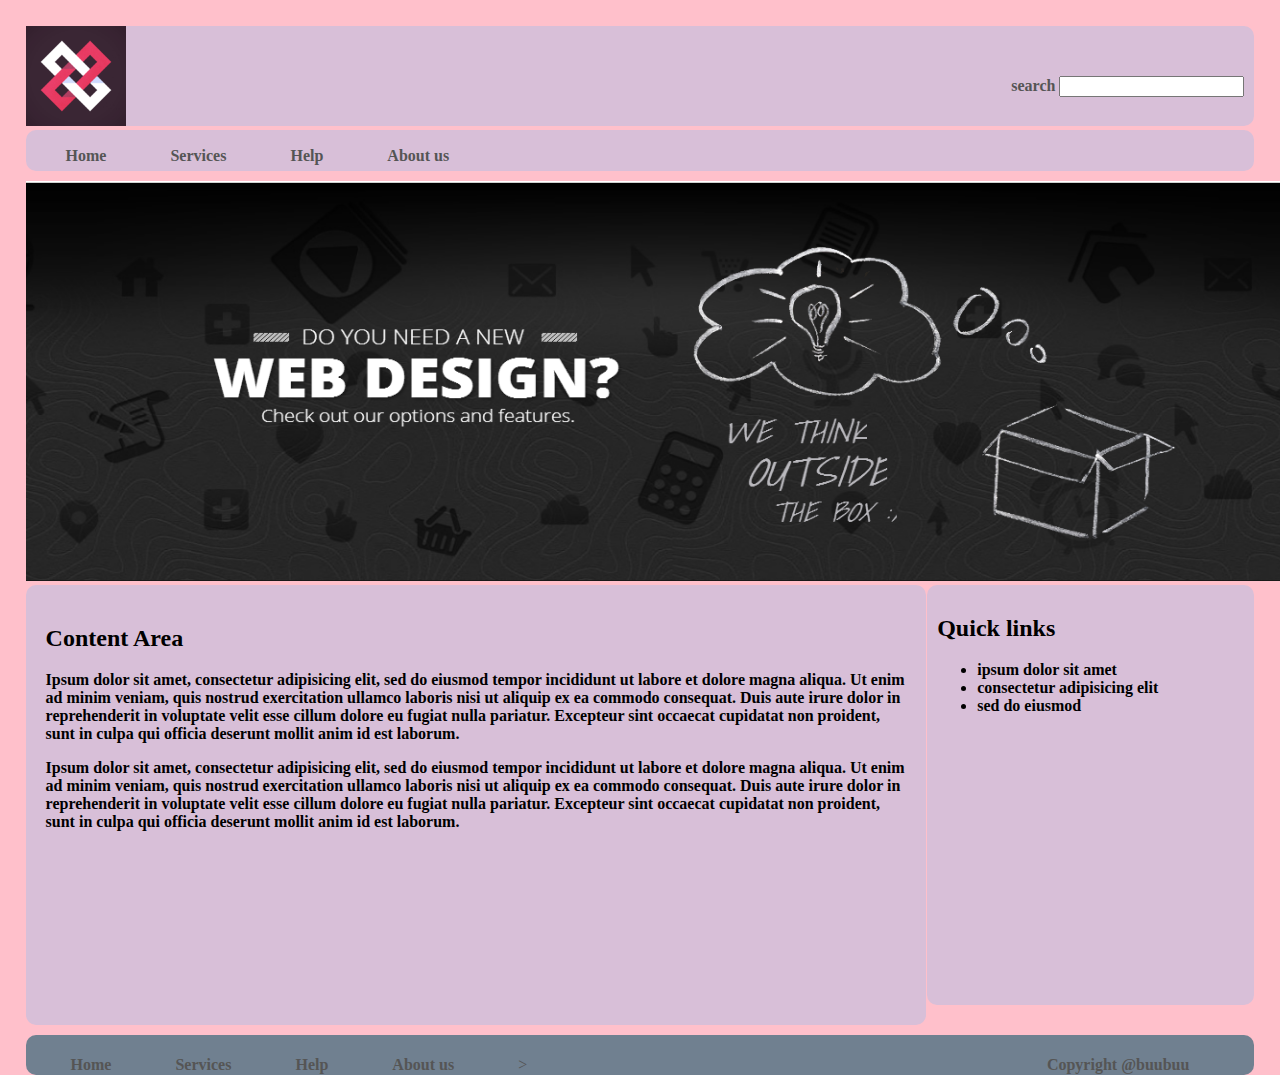
==== secnd.html @ 8b174faa "code class2" ====
<!DOCTYPE html>
<html>
<head>
	<title>Inner Page</title>
<style type="text/css">
	body{
		background-color: pink;
		margin:2%;
	}
	.header{
		background-color: #d8bfd8 ;
		color:#555;
		border-radius: 10px
		;
		height:100px;


	}
	h1{
		float:right;
		padding-right: 100px;
	}
	.search{
		margin-top: 50px;
		margin-right: 10px;
		float :right;
		font-weight: bold;
		padding-right: 0px;
	}
	.menu{
		color:#555;
		background-color: #d8bfd8;
		border-radius: 10px;
		margin-bottom:10px;
		padding-top: 1px;
		height:40px;
	}
	li{
		display:inline;
		padding-right:60px;
		font-weight: bold;
	}
	.listtwo{
		display:list-item;
		font-weight: bold;
	}
	.main{
		
		height:70%;
		margin-bottom: 10px;


	}
	.content_1{
		background-color: #d8bfd8;
		color:black;
		height: 400px;
		width:70%;
		border-radius: 10px;
		margin-bottom:10px;
		float: left;
		padding:20px;
		font-weight: bold;
		 

	}
	.content_2{
		background-color:#d8bfd8;
		color:black;
		height:400px;
		border-radius: 10px;
		width: 25%;
		float: right;
		padding: 10px;
	}

	.footer{
		background-color:#708090;
		color:#555;
		height:30px;
		border-radius: 10px;
		clear:both;
		padding:5px;
		
	}

</style>
</head>

<body>
<div class = "header">
	<img src="logo1.png" width ="100px" height ="100px" title="SAMPLE WEBSITE">
	<div class="search">search <input type = "textbox" maxlength="100">
</div>
<div class = "menu"><ul>
	<li>Home</li>
	<li>Services</li>
	<li>Help</li>
	<li>About us</li>
	
</ul></div>
<div><img src = "secondlogo.png" width ="1295px" height="400px"></div>
<div class ="main">
	<div class = "content_1"> <h2>Content Area</h2>
	<p>Ipsum dolor sit amet, consectetur adipisicing elit, sed do eiusmod
	tempor incididunt ut labore et dolore magna aliqua. Ut enim ad minim veniam,
	quis nostrud exercitation ullamco laboris nisi ut aliquip ex ea commodo
	consequat. Duis aute irure dolor in reprehenderit in voluptate velit esse
	cillum dolore eu fugiat nulla pariatur. Excepteur sint occaecat cupidatat non
	proident, sunt in culpa qui officia deserunt mollit anim id est laborum.</p><p>Ipsum dolor sit amet, consectetur adipisicing elit, sed do eiusmod
	tempor incididunt ut labore et dolore magna aliqua. Ut enim ad minim veniam,
	quis nostrud exercitation ullamco laboris nisi ut aliquip ex ea commodo
	consequat. Duis aute irure dolor in reprehenderit in voluptate velit esse
	cillum dolore eu fugiat nulla pariatur. Excepteur sint occaecat cupidatat non
	proident, sunt in culpa qui officia deserunt mollit anim id est laborum.
		
	</p></div>
	<div class = "content_2"><h2>Quick links</h2>
	<ul>
         
		<li class = "listtwo">ipsum dolor sit amet</li>
		<li class = "listtwo">consectetur adipisicing elit</li>
		<li class = "listtwo">sed do eiusmod</li>
		

	</ul>  
	</div>
</div>
<div class="footer"><p>
<ul>
	<li>Home</li>
	<li>Services</li>
	<li>Help</li>
	<li>About us</li>
	<li style="float:right;">Copyright @buubuu</li>>
</ul>
</p>
</div>



</body>
</html>
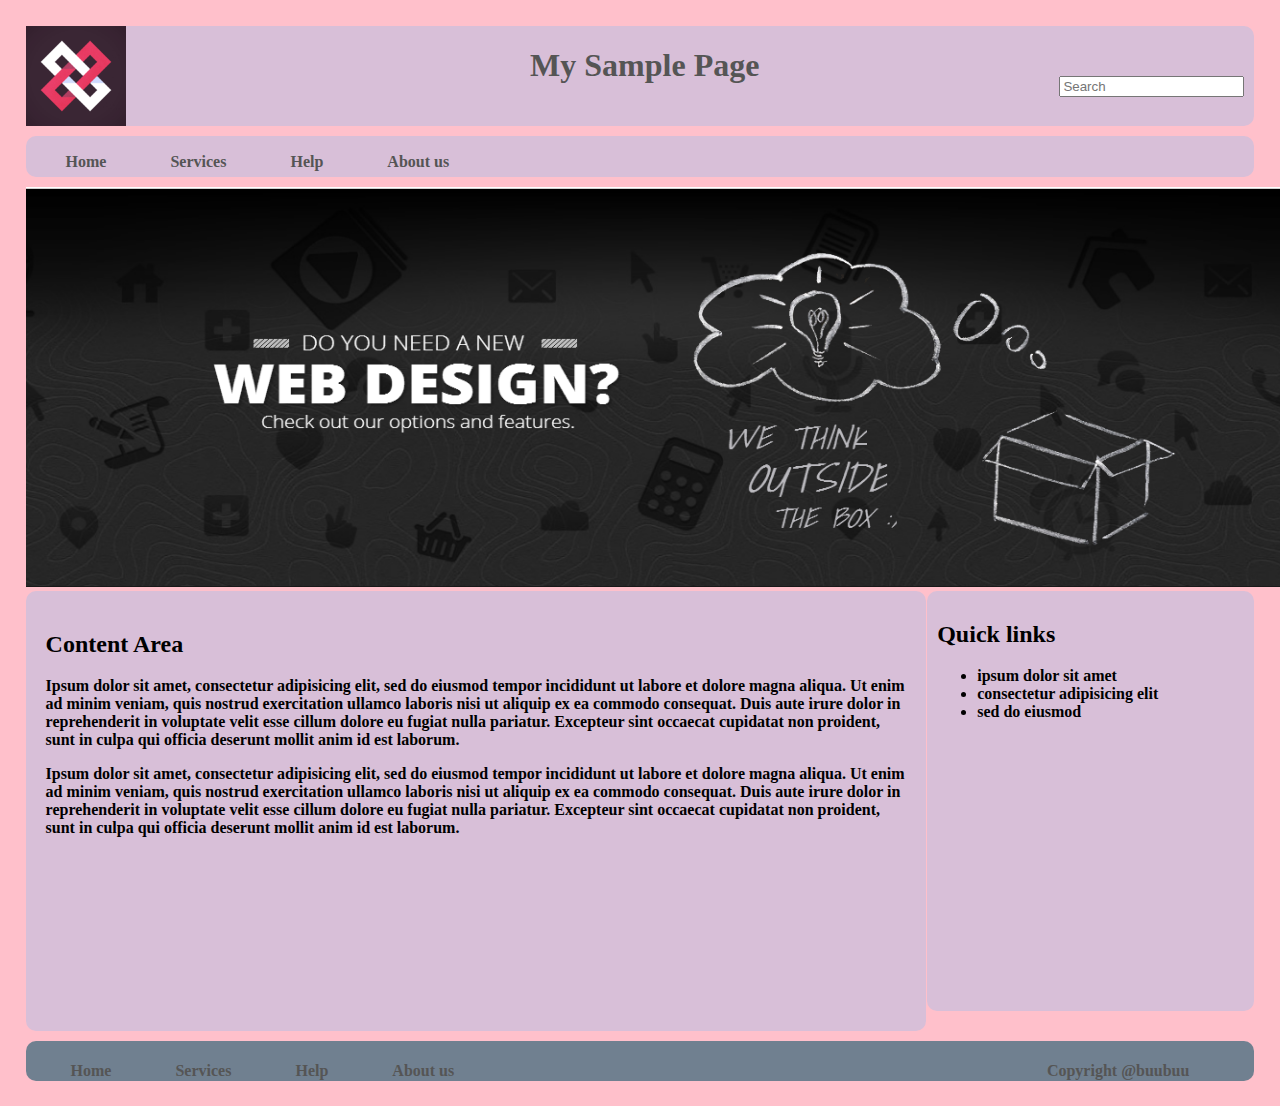
==== commit bf38e764: "third week" ====
--- a/secnd.html
+++ b/secnd.html
@@ -10,15 +10,17 @@
 	.header{
 		background-color: #d8bfd8 ;
 		color:#555;
-		border-radius: 10px
-		;
+		border-radius: 10px;
 		height:100px;
+		margin-bottom:10px;
 
 
 	}
 	h1{
 		float:right;
-		padding-right: 100px;
+		padding-right: 300px;
+		font-family: "candara";
+		font-size: "60px";
 	}
 	.search{
 		margin-top: 50px;
@@ -84,21 +86,24 @@
 		
 	}
 
+	
 </style>
 </head>
 
 <body>
 <div class = "header">
-	<img src="logo1.png" width ="100px" height ="100px" title="SAMPLE WEBSITE">
-	<div class="search">search <input type = "textbox" maxlength="100">
-</div>
-<div class = "menu"><ul>
+	<img src="logo1.png" width ="100px" height ="100px" >
+	<div class="search"><input type = "textbox" placeholder= "Search" maxlength="100"></div>
+	<h1>My Sample Page</h1>
+	</div>
+<div class = "menu">
+    <ul>
 	<li>Home</li>
 	<li>Services</li>
 	<li>Help</li>
 	<li>About us</li>
-	
-</ul></div>
+	</ul>
+</div>
 <div><img src = "secondlogo.png" width ="1295px" height="400px"></div>
 <div class ="main">
 	<div class = "content_1"> <h2>Content Area</h2>
@@ -132,7 +137,7 @@
 	<li>Services</li>
 	<li>Help</li>
 	<li>About us</li>
-	<li style="float:right;">Copyright @buubuu</li>>
+	<li style="float:right;">Copyright @buubuu</li>
 </ul>
 </p>
 </div>
